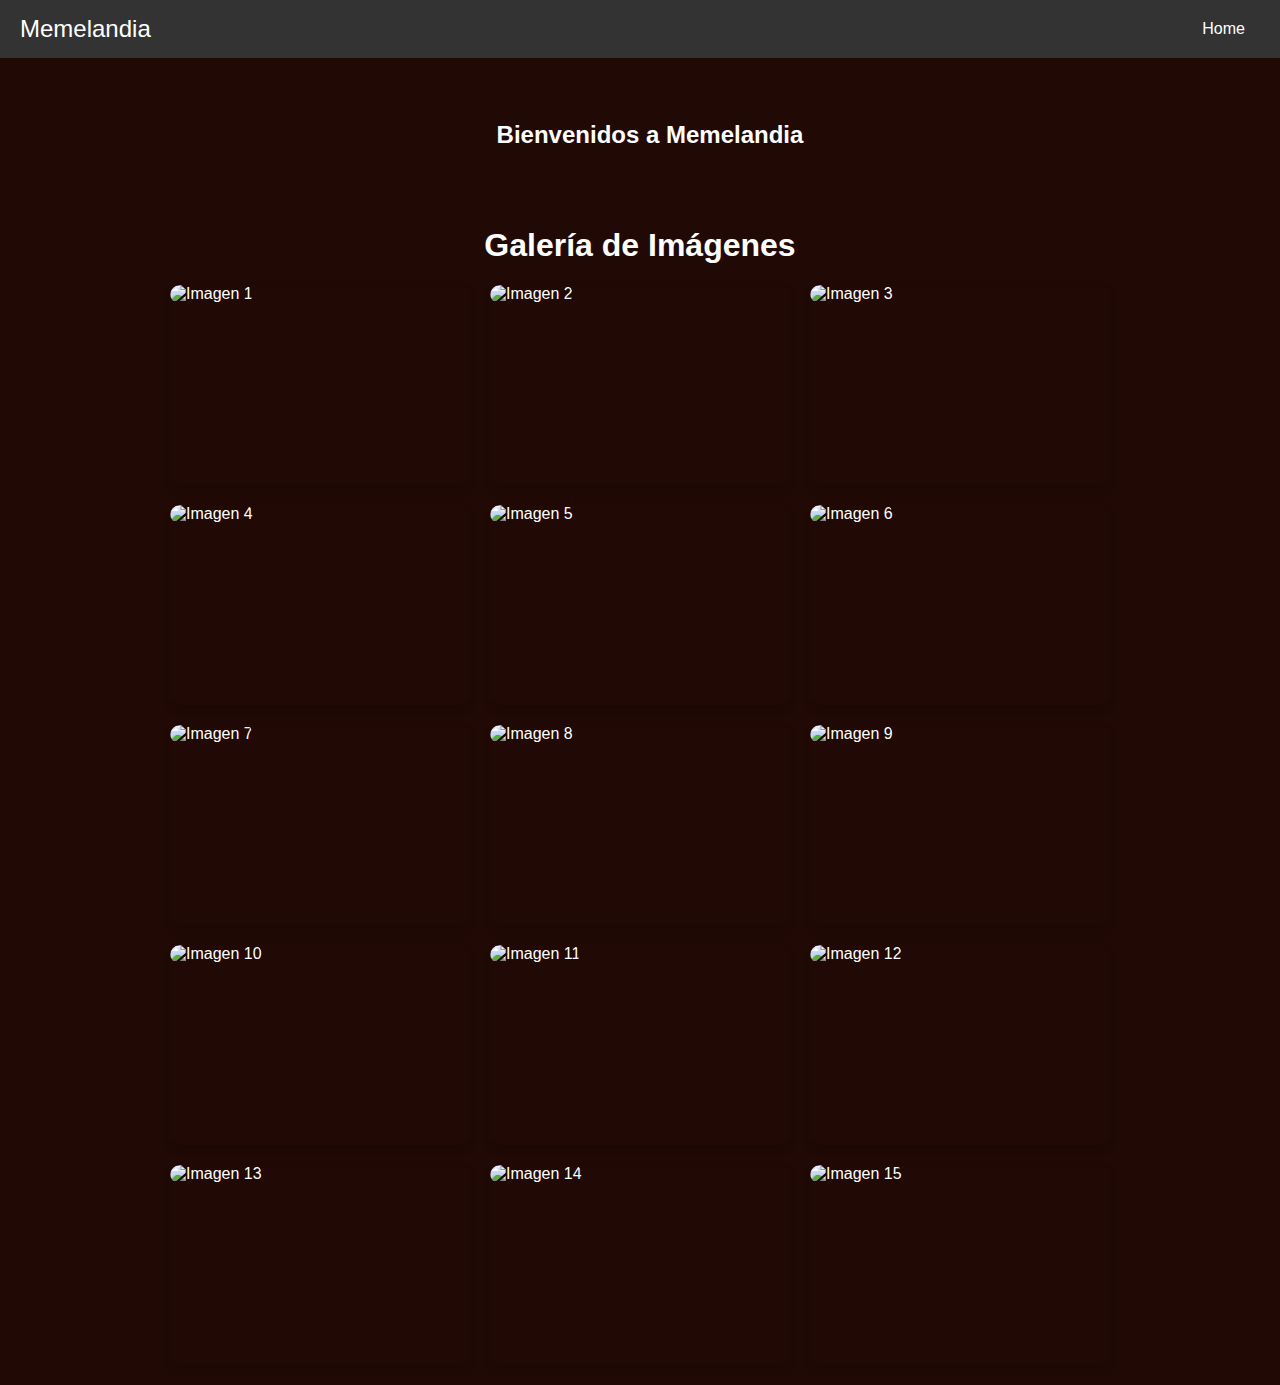
==== principal.html @ b5682779 "Create principal.html" ====
<!DOCTYPE html>
<html lang="en">
<head>
    <meta charset="UTF-8">
    <meta name="viewport" content="width=device-width, initial-scale=1.0">
    <title>Eventos del Mouse y DOM</title>
    <style>
        @keyframes colorChange {
            0% { color: #3498db; }
            25% { color: #e74c3c; }
            50% { color: #f1c40f; }
            75% { color: #2ecc71; }
            100% { color: #3498db; }
        }
        @keyframes blink {
            0%, 100% { opacity: 1; }
            50% { opacity: 0.5; }
        }
        @keyframes sparkle {
            0% {
                opacity: 1;
                transform: translate(0, 0);
            }
            100% {
                opacity: 0;
                transform: translate(var(--translate-x), var(--translate-y));
            }
        }
        body {
            font-family: Arial, sans-serif;
            display: flex;
            flex-direction: column;
            align-items: center;
            justify-content: center;
            height: 100vh;
            margin: 0;
            background-color: #210A05;
            color: white;
            overflow: hidden;
            position: relative;
            overflow-y: scroll;
        }
        nav {
            width: 100%;
            background-color: #333;
            padding: 10px 0;
            position: fixed;
            top: 0;
            left: 0;
            display: flex;
            justify-content: center;
            align-items: center;
            z-index: 1;
        }
        nav a {
            color: white;
            margin: 0 15px;
            text-decoration: none;
            padding: 10px 20px;
            transition: all 0.3s ease;
        }
        nav a:hover {
            background-color: #555;
            border-radius: 5px;
        }
        #title {
            font-size: 1.5em;
            margin-right: auto;
            margin-left: 20px;
            color: white;
            animation: colorChange 2s infinite;
            transition: color 0.3s ease, opacity 0.3s ease;
        }
        #title:hover {
            animation: blink 1s infinite;
            color: #3498db;
        }
        #buttonContainer {
            margin-top: 70px;
            margin-bottom: 20px;
            display: flex;
            flex-direction: column;
            align-items: center;
        }
        .dynamicButton {
            padding: 10px 20px;
            background-color: #3498db;
            color: white;
            border: none;
            cursor: pointer;
            margin: 10px;
            transition: all 0.3s ease;
            text-decoration: none; /* Nuevo */
            display: inline-block; /* Nuevo */
            text-align: center; /* Nuevo */
            width: 200px; /* Nuevo */
            border-radius: 5px; /* Nuevo */
        }
        .dynamicButton:hover {
            background-color: #2ecc71;
            transform: scale(1.1);
        }
        .dynamicButton:active {
            transform: scale(0.9);
        }

        .container {
            max-width: 1200px;
            margin: 20px auto;
            padding: 0 20px;
        }

        .image-row {
            display: flex;
            justify-content: center;
            margin-bottom: 20px;
        }
        .image-item {
            width: 300px;
            height: 200px;
            overflow: hidden;
            position: relative;
            margin: 0 10px;
            cursor: pointer;
            transition: transform 0.5s ease;
            border-radius: 10px; /* Añadido para bordes redondeados */
            box-shadow: 0 4px 8px rgba(0, 0, 0, 0.2); /* Añadido para sombra */
        }
        .image-item img {
            width: 100%;
            height: 100%;
            object-fit: cover;
            transition: transform 0.5s ease;
            border-radius: 10px; /* Añadido para bordes redondeados */
        }
        .image-item:hover {
            transform: scale(1.1);
        }
        .image-item:hover img {
            transform: scale(1.2) rotate(5deg);
        }

         .sparkle {
            position: absolute;
            width: 5px;
            height: 5px;
            background-color: white;
            border-radius: 50%;
            opacity: 0;
            pointer-events: none;
            animation: sparkle 1s ease-out forwards;
        }
        #background {
            position: absolute;
            top: 0;
            left: 0;
            width: 100%;
            height: 100%;
            background: radial-gradient(circle, rgba(255,255,255,0.1), rgba(44,62,80,1));
            transition: all 0.1s ease;
            z-index: -1;
        }
    </style>
</head>
<body>
    <nav>
        <div id="title">Memelandia</div>
        <a href="#">Home</a>
    </nav><br><br><br><br><br><br><br><br><br><br><br><br><br><br><br><br><br><br><br><br><br><br><br><br><br><br><br><br><br><br><div id="imageContainer"> </div>
    <div id="buttonContainer">
        <h1 id="title">Bienvenidos a Memelandia</h1>
    </div>
    <div class="container">
        <h1 style="text-align: center;">Galería de Imágenes</h1>

        <div class="image-row">
            <div class="image-item">
                <img src="img/1.jpg" alt="Imagen 1">
            </div>
            <div class="image-item">
                <img src="img/2.JFIF" alt="Imagen 2">
            </div>
            <div class="image-item">
                <img src="img/3.JFIF" alt="Imagen 3">
            </div>
        </div>

        <div class="image-row">
            <div class="image-item">
                <img src="img/4.JFIF" alt="Imagen 4">
            </div>
            <div class="image-item">
                <img src="img/5.JFIF" alt="Imagen 5">
            </div>
            <div class="image-item">
                <img src="img/6.JFIF" alt="Imagen 6">
            </div>
        </div>

        <div class="image-row">
            <div class="image-item">
                <img src="img/7.JFIF" alt="Imagen 7">
            </div>
            <div class="image-item">
                <img src="img/11.JFIF" alt="Imagen 8">
            </div>
            <div class="image-item">
                <img src="img/9.JFIF" alt="Imagen 9">
            </div>
        </div>

        <!-- Nueva fila de imágenes -->
        <div class="image-row">
            <div class="image-item">
                <img src="img/10.JFIF" alt="Imagen 10">
            </div>
            <div class="image-item">
                <img src="img/oo.JFIF" alt="Imagen 11">
            </div>
            <div class="image-item">
                <img src="img/3.JFIF" alt="Imagen 12">
            </div>
        </div>

        <!-- Otra fila de imágenes -->
        <div class="image-row">
            <div class="image-item">
                <img src="img/13.JFIF" alt="Imagen 13">
            </div>
            <div class="image-item">
                <img src="img/14.JFIF" alt="Imagen 14">
            </div>
            <div class="image-item">
                <img src="img/15.JFIF" alt="Imagen 15">
            </div>
        </div>
    </div>

    <script src="events.js"></script>
</body>
</html>
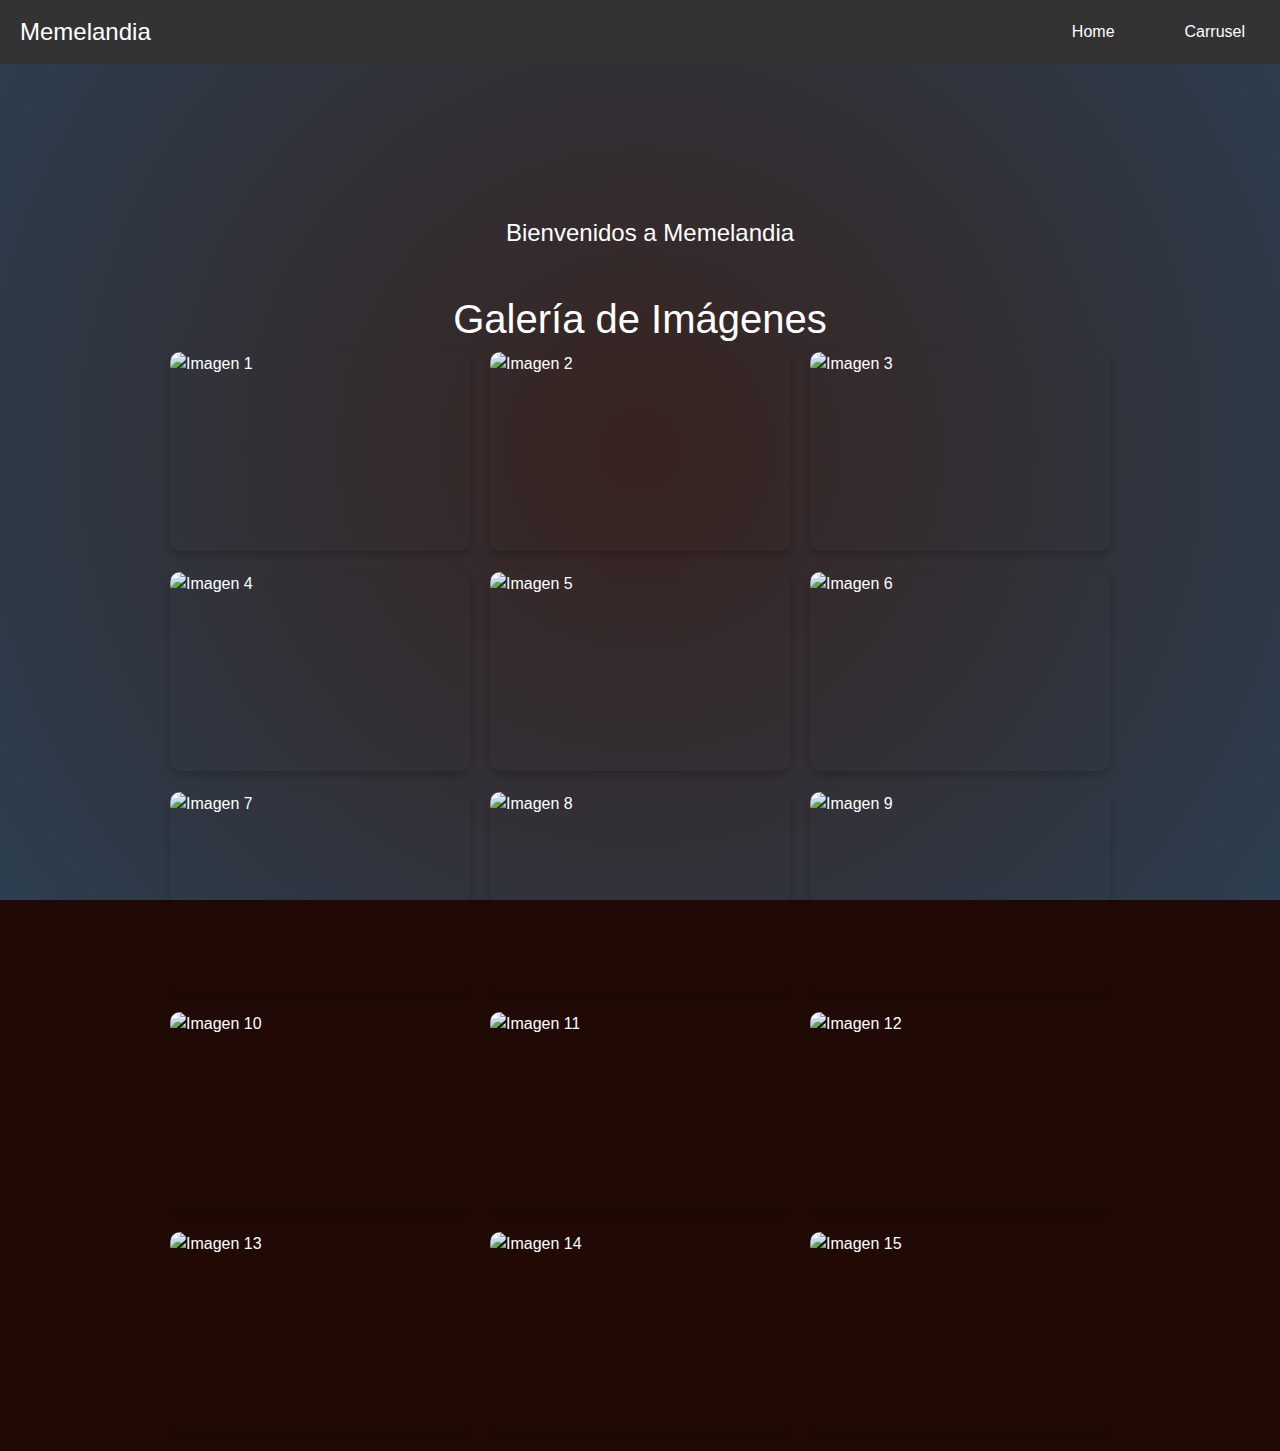
==== commit 1fa5abc6: "Update principal.html" ====
--- a/principal.html
+++ b/principal.html
@@ -1,9 +1,10 @@
 <!DOCTYPE html>
-<html lang="en">
+<html lang="es">
 <head>
     <meta charset="UTF-8">
     <meta name="viewport" content="width=device-width, initial-scale=1.0">
     <title>Eventos del Mouse y DOM</title>
+    <link href="https://stackpath.bootstrapcdn.com/bootstrap/4.5.2/css/bootstrap.min.css" rel="stylesheet">
     <style>
         @keyframes colorChange {
             0% { color: #3498db; }
@@ -48,7 +49,7 @@
             top: 0;
             left: 0;
             display: flex;
-            justify-content: center;
+            justify-content: flex-end;
             align-items: center;
             z-index: 1;
         }
@@ -90,11 +91,11 @@
             cursor: pointer;
             margin: 10px;
             transition: all 0.3s ease;
-            text-decoration: none; /* Nuevo */
-            display: inline-block; /* Nuevo */
-            text-align: center; /* Nuevo */
-            width: 200px; /* Nuevo */
-            border-radius: 5px; /* Nuevo */
+            text-decoration: none;
+            display: inline-block;
+            text-align: center;
+            width: 200px;
+            border-radius: 5px;
         }
         .dynamicButton:hover {
             background-color: #2ecc71;
@@ -123,15 +124,15 @@
             margin: 0 10px;
             cursor: pointer;
             transition: transform 0.5s ease;
-            border-radius: 10px; /* Añadido para bordes redondeados */
-            box-shadow: 0 4px 8px rgba(0, 0, 0, 0.2); /* Añadido para sombra */
+            border-radius: 10px;
+            box-shadow: 0 4px 8px rgba(0, 0, 0, 0.2);
         }
         .image-item img {
             width: 100%;
             height: 100%;
             object-fit: cover;
             transition: transform 0.5s ease;
-            border-radius: 10px; /* Añadido para bordes redondeados */
+            border-radius: 10px;
         }
         .image-item:hover {
             transform: scale(1.1);
@@ -140,7 +141,7 @@
             transform: scale(1.2) rotate(5deg);
         }
 
-         .sparkle {
+        .sparkle {
             position: absolute;
             width: 5px;
             height: 5px;
@@ -163,10 +164,14 @@
     </style>
 </head>
 <body>
+    <div id="background"></div>
     <nav>
         <div id="title">Memelandia</div>
         <a href="#">Home</a>
-    </nav><br><br><br><br><br><br><br><br><br><br><br><br><br><br><br><br><br><br><br><br><br><br><br><br><br><br><br><br><br><br><div id="imageContainer"> </div>
+        <a href="scroll/datos.html">Carrusel</a>
+    </nav>
+    <br><br><br><br><br><br><br><br><br><br><br><br><br><br><br><br><br><br><br><br><br><br><br><br><br><br><br><br><br><br>
+    <div id="imageContainer"></div>
     <div id="buttonContainer">
         <h1 id="title">Bienvenidos a Memelandia</h1>
     </div>
@@ -174,68 +179,167 @@
         <h1 style="text-align: center;">Galería de Imágenes</h1>
 
         <div class="image-row">
-            <div class="image-item">
+            <div class="image-item" data-toggle="modal" data-target="#modal1" onclick="showSparkle(event)">
                 <img src="img/1.jpg" alt="Imagen 1">
             </div>
-            <div class="image-item">
+            <div class="image-item" data-toggle="modal" data-target="#modal2" onclick="showSparkle(event)">
                 <img src="img/2.JFIF" alt="Imagen 2">
             </div>
-            <div class="image-item">
+            <div class="image-item" data-toggle="modal" data-target="#modal3" onclick="showSparkle(event)">
                 <img src="img/3.JFIF" alt="Imagen 3">
             </div>
         </div>
 
         <div class="image-row">
-            <div class="image-item">
+            <div class="image-item" data-toggle="modal" data-target="#modal4" onclick="showSparkle(event)">
                 <img src="img/4.JFIF" alt="Imagen 4">
             </div>
-            <div class="image-item">
+            <div class="image-item" data-toggle="modal" data-target="#modal5" onclick="showSparkle(event)">
                 <img src="img/5.JFIF" alt="Imagen 5">
             </div>
-            <div class="image-item">
+            <div class="image-item" data-toggle="modal" data-target="#modal6" onclick="showSparkle(event)">
                 <img src="img/6.JFIF" alt="Imagen 6">
             </div>
         </div>
 
         <div class="image-row">
-            <div class="image-item">
+            <div class="image-item" data-toggle="modal" data-target="#modal7" onclick="showSparkle(event)">
                 <img src="img/7.JFIF" alt="Imagen 7">
             </div>
-            <div class="image-item">
+            <div class="image-item" data-toggle="modal" data-target="#modal8" onclick="showSparkle(event)">
                 <img src="img/11.JFIF" alt="Imagen 8">
             </div>
-            <div class="image-item">
+            <div class="image-item" data-toggle="modal" data-target="#modal9" onclick="showSparkle(event)">
                 <img src="img/9.JFIF" alt="Imagen 9">
             </div>
         </div>
 
-        <!-- Nueva fila de imágenes -->
-        <div class="image-row">
-            <div class="image-item">
+        <div class="image-row">
+            <div class="image-item" data-toggle="modal" data-target="#modal10" onclick="showSparkle(event)">
                 <img src="img/10.JFIF" alt="Imagen 10">
             </div>
-            <div class="image-item">
+            <div class="image-item" data-toggle="modal" data-target="#modal11" onclick="showSparkle(event)">
                 <img src="img/oo.JFIF" alt="Imagen 11">
             </div>
-            <div class="image-item">
+            <div class="image-item" data-toggle="modal" data-target="#modal12" onclick="showSparkle(event)">
                 <img src="img/3.JFIF" alt="Imagen 12">
             </div>
         </div>
 
-        <!-- Otra fila de imágenes -->
-        <div class="image-row">
-            <div class="image-item">
+        <div class="image-row">
+            <div class="image-item" data-toggle="modal" data-target="#modal13" onclick="showSparkle(event)">
                 <img src="img/13.JFIF" alt="Imagen 13">
             </div>
-            <div class="image-item">
+            <div class="image-item" data-toggle="modal" data-target="#modal14" onclick="showSparkle(event)">
                 <img src="img/14.JFIF" alt="Imagen 14">
             </div>
-            <div class="image-item">
+            <div class="image-item" data-toggle="modal" data-target="#modal15" onclick="showSparkle(event)">
                 <img src="img/15.JFIF" alt="Imagen 15">
             </div>
         </div>
     </div>
 
-    <script src="events.js"></script>
+    <!-- Modales para cada imagen -->
+    <div class="modal fade" id="modal1" tabindex="-1" aria-labelledby="exampleModalLabel" aria-hidden="true">
+        <div class="modal-dialog">
+            <div class="modal-content">
+                <div class="modal-header">
+                    <h5 class="modal-title" id="exampleModalLabel">Imagen 1</h5>
+                    <button type="button" class="close" data-dismiss="modal" aria-label="Close">
+                        <span aria-hidden="true">&times;</span>
+                    </button>
+                </div>
+                <div class="modal-body">
+                    <img src="img/1.jpg" alt="Imagen 1" class="img-fluid">
+                </div>
+                <div class="modal-footer">
+                    <button type="button" class="btn btn-primary" onclick="descargarDirecto('img/1.jpg')">Descarga Directa</button>
+                    <button type="button" class="btn btn-secondary" onclick="descargarSeguro('img/1.jpg')">Descarga Segura</button>
+                </div>
+            </div>
+        </div>
+    </div>
+
+    <!-- Modales adicionales para cada imagen -->
+    <!-- Modal para la imagen 2 -->
+    <div class="modal fade" id="modal2" tabindex="-1" aria-labelledby="exampleModalLabel2" aria-hidden="true">
+        <div class="modal-dialog">
+            <div class="modal-content">
+                <div class="modal-header">
+                    <h5 class="modal-title" id="exampleModalLabel2">Imagen 2</h5>
+                    <button type="button" class="close" data-dismiss="modal" aria-label="Close">
+                        <span aria-hidden="true">&times;</span>
+                    </button>
+                </div>
+                <div class="modal-body">
+                    <img src="img/2.JFIF" alt="Imagen 2" class="img-fluid">
+                </div>
+                <div class="modal-footer">
+                    <button type="button" class="btn btn-primary" onclick="descargarDirecto('img/2.JFIF')">Descarga Directa</button>
+                    <button type="button" class="btn btn-secondary" onclick="descargarSeguro('img/2.JFIF')">Descarga Segura</button>
+                </div>
+            </div>
+        </div>
+    </div>
+
+    <!-- Modal para la imagen 3 -->
+    <div class="modal fade" id="modal3" tabindex="-1" aria-labelledby="exampleModalLabel3" aria-hidden="true">
+        <div class="modal-dialog">
+            <div class="modal-content">
+                <div class="modal-header">
+                    <h5 class="modal-title" id="exampleModalLabel3">Imagen 3</h5>
+                    <button type="button" class="close" data-dismiss="modal" aria-label="Close">
+                        <span aria-hidden="true">&times;</span>
+                    </button>
+                </div>
+                <div class="modal-body">
+                    <img src="img/3.JFIF" alt="Imagen 3" class="img-fluid">
+                </div>
+                <div class="modal-footer">
+                    <button type="button" class="btn btn-primary" onclick="descargarDirecto('img/3.JFIF')">Descarga Directa</button>
+                    <button type="button" class="btn btn-secondary" onclick="descargarSeguro('img/3.JFIF')">Descarga Segura</button>
+                </div>
+            </div>
+        </div>
+    </div>
+
+    <!-- Agregar modales similares para las demás imágenes -->
+
+    <script src="https://code.jquery.com/jquery-3.5.1.min.js"></script>
+    <script src="https://stackpath.bootstrapcdn.com/bootstrap/4.5.2/js/bootstrap.bundle.min.js"></script>
+    <script>
+        function descargarDirecto(url) {
+            const link = document.createElement('a');
+            link.href = url;
+            link.download = url.substring(url.lastIndexOf('/') + 1);
+            document.body.appendChild(link);
+            link.click();
+            document.body.removeChild(link);
+        }
+
+        function descargarSeguro(url) {
+            const button = event.target;
+            button.disabled = true;
+            button.textContent = 'Cargando...';
+            setTimeout(() => {
+                button.disabled = false;
+                button.textContent = 'Descarga Segura';
+                descargarDirecto(url);
+            }, 5000);
+        }
+
+        function showSparkle(event) {
+            const item = event.currentTarget;
+            const sparkle = document.createElement('div');
+            sparkle.classList.add('sparkle');
+            sparkle.style.top = `${event.clientY}px`;
+            sparkle.style.left = `${event.clientX}px`;
+            item.appendChild(sparkle);
+
+            setTimeout(() => {
+                sparkle.remove();
+            }, 1000);
+        }
+    </script>
 </body>
 </html>
